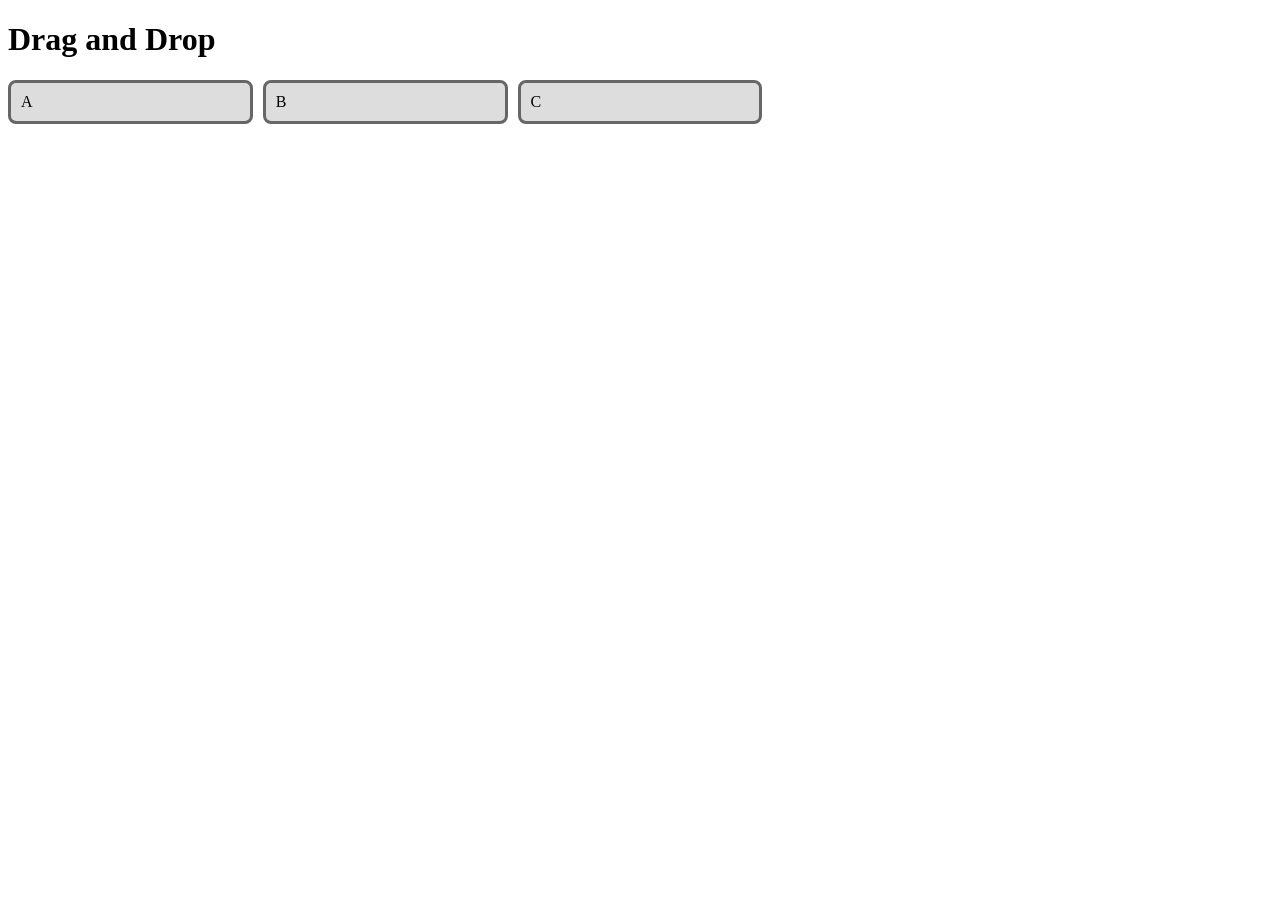
==== block-BJaait/code/index.html @ 727e6e93 "completed block BJaait" ====
<!DOCTYPE html>
<html lang="en">
<head>
  <meta charset="UTF-8">
  <meta http-equiv="X-UA-Compatible" content="IE=edge">
  <meta name="viewport" content="width=device-width, initial-scale=1.0">
  <title>Drag and Drop</title>
  <link rel="stylesheet" href="./style.css">
</head>
<body>
  <header>
    <h1>Drag and Drop</h1>
  </header>
  <div class="container">
    <div draggable="true" class="box">A</div>
    <div draggable="true" class="box">B</div>
    <div draggable="true" class="box">C</div>
  </div>

  <script src="./index.js"></script>
  
</body>
</html>
---- block-BJaait/code/style.css ----
.container {
  display: grid;
  grid-template-columns: repeat(5, 1fr);
  gap: 10px;
}

.box {
  border: 3px solid #666;
  background-color: #ddd;
  border-radius: .5em;
  padding: 10px;
  cursor: move;
}
.box.over {
  border: 3px dotted #666;
}
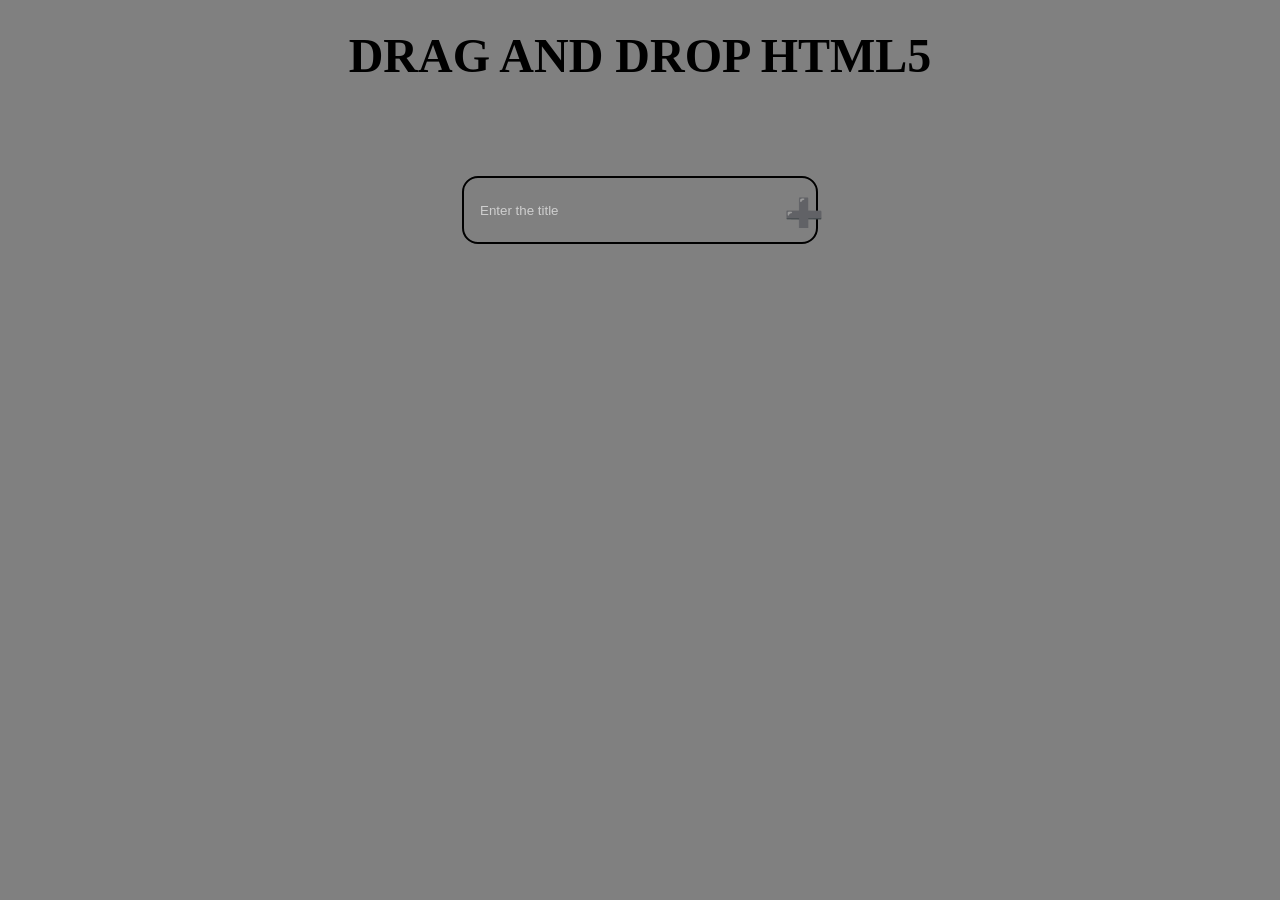
==== commit b696664d: "completed block BJaait" ====
--- a/block-BJaait/code/index.html
+++ b/block-BJaait/code/index.html
@@ -9,15 +9,20 @@
 </head>
 <body>
   <header>
-    <h1>Drag and Drop</h1>
+    <h1>DRAG AND DROP HTML5</h1>
   </header>
-  <div class="container">
-    <div draggable="true" class="box">A</div>
-    <div draggable="true" class="box">B</div>
-    <div draggable="true" class="box">C</div>
-  </div>
-
+        <section>
+            <form id="form">
+                <fieldset class="fieldset">
+                    <input type="text" id="title" placeholder="Enter the title">
+                    <input type="submit" class="button" value="➕">
+                </fieldset>
+            </form>
+            <div class="div">
+                <ul class="display container"></ul>
+            </div>
+        </section>
+  
   <script src="./index.js"></script>
-  
 </body>
 </html>
--- a/block-BJaait/code/style.css
+++ b/block-BJaait/code/style.css
@@ -1,16 +1,116 @@
-.container {
-  display: grid;
-  grid-template-columns: repeat(5, 1fr);
-  gap: 10px;
+/* http://meyerweb.com/eric/tools/css/reset/ 
+   v2.0 | 20110126
+   License: none (public domain)
+*/
+
+html, body, div, span, applet, object, iframe,
+h1, h2, h3, h4, h5, h6, p, blockquote, pre,
+a, abbr, acronym, address, big, cite, code,
+del, dfn, em, img, ins, kbd, q, s, samp,
+small, strike, strong, sub, sup, tt, var,
+b, u, i, center,
+dl, dt, dd, ol, ul, li,
+fieldset, form, label, legend,
+table, caption, tbody, tfoot, thead, tr, th, td,
+article, aside, canvas, details, embed, 
+figure, figcaption, footer, header, hgroup, 
+menu, nav, output, ruby, section, summary,
+time, mark, audio, video {
+    margin: 0;
+    padding: 0;
+    border: 0;
+    font-size: 100%;
+    font: inherit;
+    vertical-align: baseline;
+}
+/* HTML5 display-role reset for older browsers */
+article, aside, details, figcaption, figure, 
+footer, header, hgroup, menu, nav, section {
+    display: block;
+}
+body {
+    line-height: 1;
+}
+ol, ul {
+    list-style: none;
+}
+blockquote, q {
+    quotes: none;
+}
+blockquote:before, blockquote:after,
+q:before, q:after {
+    content: '';
+    content: none;
+}
+table {
+    border-collapse: collapse;
+    border-spacing: 0;
+}
+/* custum css */
+
+body {
+    background-color: gray;
 }
 
-.box {
-  border: 3px solid #666;
-  background-color: #ddd;
-  border-radius: .5em;
-  padding: 10px;
-  cursor: move;
+h1 {
+  font-size: 3rem;
+  margin-top: 2rem;
+  font-weight: 900;
+  text-align: center;
 }
-.box.over {
-  border: 3px dotted #666;
+
+#form {
+    width: 50%;
+    margin: 5rem auto;
+}
+
+
+input {
+    width: 50%;
+    margin: 1rem auto;
+    display: block;
+    height: 2rem;
+    padding: 1rem;
+    background: none;
+    border: none;
+    border: 2px solid black;
+    border-radius: 1rem;
+    color: black;
+    position: relative;
+} 
+
+input::placeholder {
+    color: #cecece;
+}
+.button {
+    border: none;
+    font-size: 2rem;
+    outline: none;
+    position: absolute;
+    margin-left: 28rem;
+    margin-top: -5rem;
+    width: fit-content;
+    height: 3rem;
+}
+
+.container {
+    width: 40%;
+    margin: 0 auto;
+}
+.draggable {
+    width: 50%;
+    margin: 2rem auto;
+    font-size: 1.5rem;
+    padding: 1rem;
+    display: flex;
+    border: 1px solid white;
+    justify-content: space-between;
+    align-items: center;
+    background-color: white;
+}
+.dragMe {
+    display: none;
+}
+.draggable:hover .dragMe {
+    display: block;
 }
